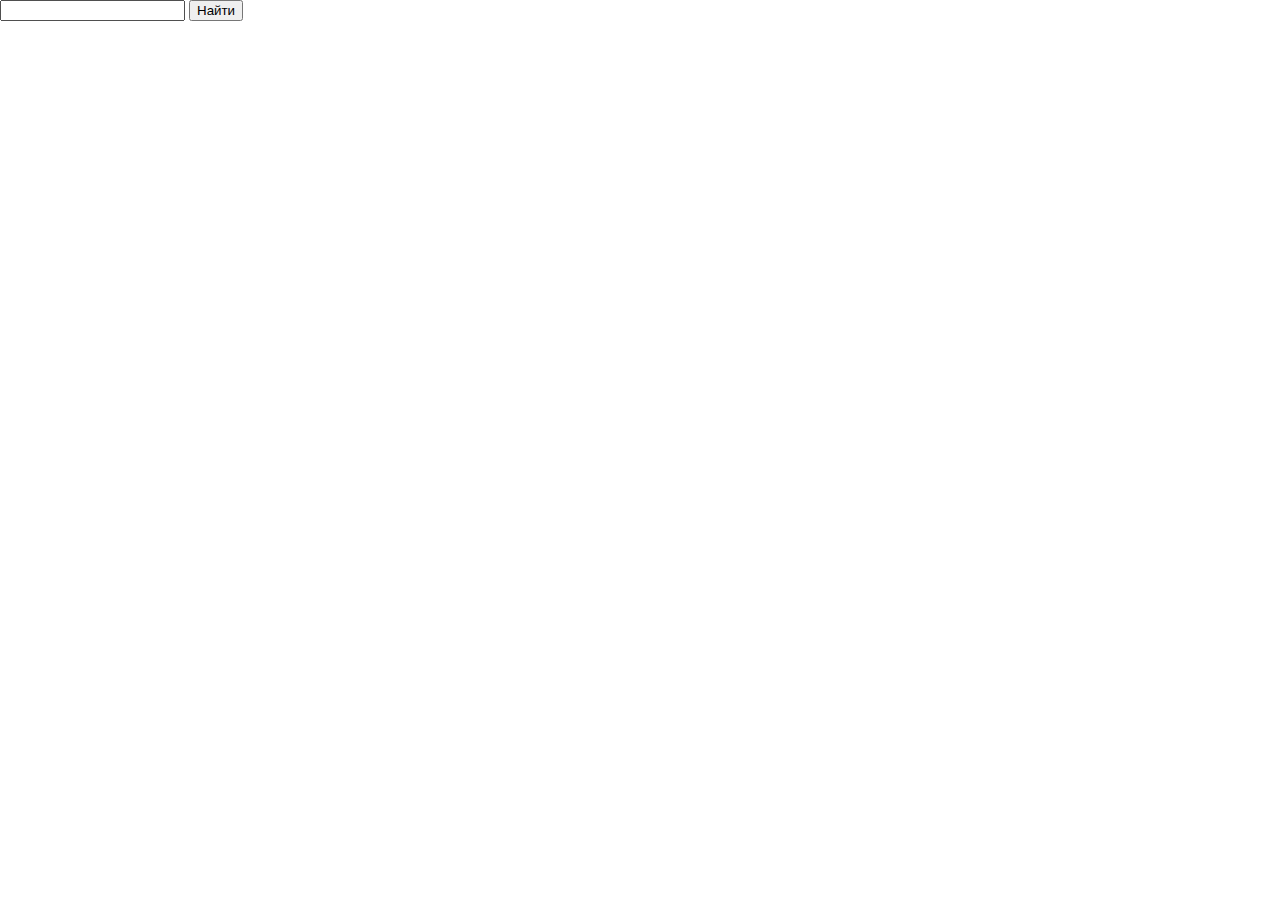
==== index.html @ 7ba2d8e3 "all code" ====
<!DOCTYPE html>
<html lang="en">
<head>
    <meta charset="UTF-8">
    <meta name="viewport" content="width=device-width, initial-scale=1.0">
    <link rel="stylesheet" href="styles/style.css">
    <link rel="stylesheet" href="styles/reset.css">

    <title>Document</title>
</head>
<body>

    <main>
        <div class="first">
            <div class="find">
                <input type="text" class = "input" id="js-input">
                <button id="js-btn" class="btn">Найти</button>
            </div>
            <div class="list" id="js-list">
           

            </div>

            <div class="list-info" id="js-list-info">

            </div>

            </div>

<!-- 
            <dialog style="padding: 0">
                <div id="modal-box" style="padding: 1rem">
                  <div>Modal content</div>
                  <button id="close-modal-btn">Close</button>
                </div>
              </dialog>
              <button id="show-modal-btn">Show modal</button>
              <script src="modal.js"></script> -->


    </main>



    <script src="api.js"></script>
    <script  src="view.js"></script>
        <script  src="model.js"></script>
       <script  src="controller.js"></script>
        <script  src="index.js"></script>
</body>
</html>
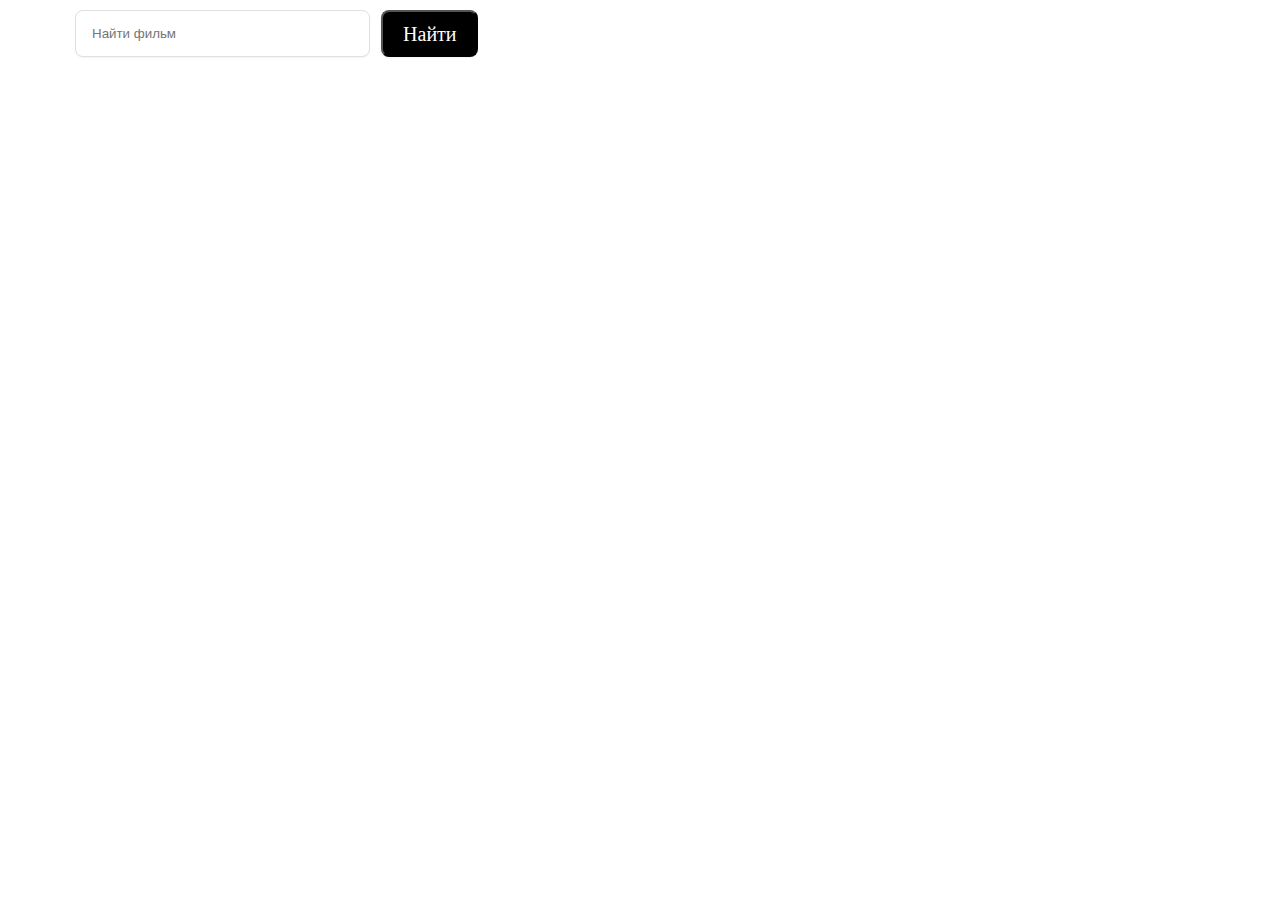
==== commit 6929717f: "add style" ====
--- a/index.html
+++ b/index.html
@@ -13,7 +13,7 @@
     <main>
         <div class="first">
             <div class="find">
-                <input type="text" class = "input" id="js-input">
+                <input type="text" class = "input" id="js-input" placeholder="Найти фильм">
                 <button id="js-btn" class="btn">Найти</button>
             </div>
             <div class="list" id="js-list">
@@ -27,16 +27,6 @@
 
             </div>
 
-<!-- 
-            <dialog style="padding: 0">
-                <div id="modal-box" style="padding: 1rem">
-                  <div>Modal content</div>
-                  <button id="close-modal-btn">Close</button>
-                </div>
-              </dialog>
-              <button id="show-modal-btn">Show modal</button>
-              <script src="modal.js"></script> -->
-
 
     </main>
 
--- a/styles/style.css
+++ b/styles/style.css
@@ -0,0 +1,123 @@
+* {
+    margin: 0;
+    padding: 0;
+    box-sizing: border-box;
+    /*  плавный скролл */
+    scroll-behavior: smooth;
+}
+
+main{
+    max-width: 1150px;
+    width: 100%;
+    margin: 0% auto;
+    padding: 10px;
+}
+.first {
+}
+.find {
+    display: flex;
+    flex-direction: row;
+    gap:1%;
+}
+.input {
+    
+    border: 1px solid #e0e0e0;
+border-radius: 8px;
+padding: 0px 16px;
+max-width: 295px;
+width: 100%;
+height: 47px;
+box-shadow: 0 1px 2px 0 rgba(0, 0, 0, 0.05);
+background: #fff;
+margin-bottom: 5px;
+}
+.btn {
+    display: flex;
+    justify-content: center;
+    align-items: center;
+
+    border-radius: 8px;
+    padding: 12px 16px;
+max-width: 97px;
+width: 100%;
+height: 47px;
+box-shadow: 0 1px 2px 0 rgba(0, 0, 0, 0.05);
+background: #000;
+font-family: var(--font-family);
+font-weight: 500;
+font-size: 20px;
+line-height: 150%;
+color: #fff;
+}
+.list {
+    display: flex;
+    margin-bottom: 10px;
+
+}
+.list-info {
+}
+
+
+
+
+
+
+.films-list {
+    margin-top: 10px;
+    margin-bottom: 20px;
+    display: flex;
+    flex-direction: row;
+    gap:2%;
+}
+.films__img {
+    display: flex;
+}
+.photo-films {
+    border-radius: 8px;
+max-width: 508px;
+width: 100%;
+
+}
+.films__text {
+    display: flex;
+    flex-direction: column;
+}
+.films__link {
+    font-family: var(--font-family);
+font-weight: 700;
+font-size: 64px;
+letter-spacing: -0.02em;
+color: #000;
+}
+.films__years {
+    font-family: var(--font-family);
+font-weight: 400;
+font-size: 24px;
+line-height: 150%;
+color: #3c3c3c;
+}
+.films__type {
+}
+.films__plot {
+    font-family: var(--font-family);
+font-weight: 400;
+font-size: 24px;
+line-height: 150%;
+color: #3c3c3c;
+}
+@media (max-width: 767px) {
+    .find {
+        display: flex;
+        flex-direction: column;
+        align-items: center;
+        justify-content: center;
+        gap:2%;
+    }
+    .films-list {
+        display: flex;
+        flex-direction: column;
+        gap:2%;
+    }
+
+
+}